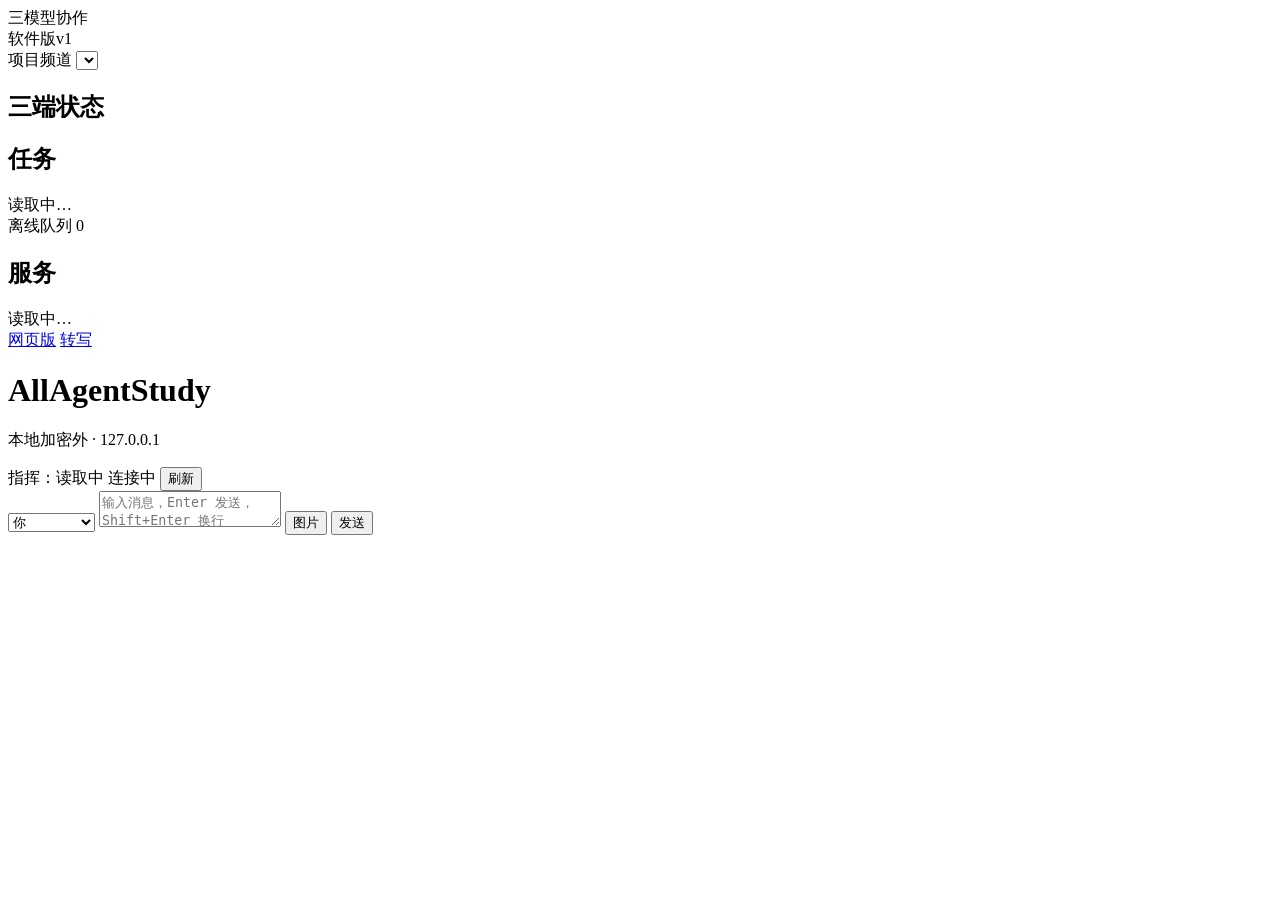
==== chatroom/static/desktop.html @ 6b19a73b "Add desktop UI, auth, health/SSE, and lazy deploy" ====
<!doctype html>
<html lang="zh-CN">
<head>
  <meta charset="utf-8">
  <meta name="viewport" content="width=device-width, initial-scale=1">
  <meta name="theme-color" content="#0b0f14">
  <title>三模型协作 · 软件版</title>
  <link rel="manifest" href="/manifest.webmanifest">
  <link rel="icon" href="/icon.svg" type="image/svg+xml">
  <link rel="stylesheet" href="/desktop.css">
</head>
<body>
  <div class="desktop" id="desktop">
    <aside class="sidebar">
      <div class="brand">
        <div class="brand-title">三模型协作</div>
        <div class="brand-sub"><span class="pill">软件版</span><span id="version">v1</span></div>
      </div>

      <label class="field">
        <span>项目频道</span>
        <select id="projectSel"></select>
      </label>

      <section class="panel">
        <h2>三端状态</h2>
        <div id="agentCards" class="agents"></div>
      </section>

      <section class="panel">
        <h2>任务</h2>
        <div id="taskSummary" class="summary">读取中…</div>
        <div id="taskList" class="tasks"></div>
        <div id="queueSummary" class="summary">离线队列 0</div>
      </section>

      <section class="panel">
        <h2>服务</h2>
        <div id="serviceSummary" class="summary">读取中…</div>
        <div class="actions">
          <a href="/" target="_blank" rel="noreferrer">网页版</a>
          <a href="/api/transcript?project=allagentstudy" target="_blank" rel="noreferrer">转写</a>
        </div>
      </section>
    </aside>

    <main class="workspace">
      <header class="workspace-header">
        <div>
          <h1 id="projectTitle">AllAgentStudy</h1>
          <p id="projectMeta">本地加密外 · 127.0.0.1</p>
        </div>
        <div class="header-status">
          <span id="commander" class="badge">指挥：读取中</span>
          <span id="conn" class="conn"><i class="dot"></i>连接中</span>
          <button id="refreshBtn" type="button">刷新</button>
        </div>
      </header>

      <section id="messages" class="messages" aria-live="polite"></section>

      <form id="sendForm" class="composer" autocomplete="off">
        <select id="who" aria-label="发言身份">
          <option value="你">你</option>
          <option value="Codex">Codex</option>
          <option value="ZCode">ZCode</option>
          <option value="OpenCode">OpenCode</option>
        </select>
        <textarea id="text" rows="2" placeholder="输入消息，Enter 发送，Shift+Enter 换行"></textarea>
        <button type="button" id="imageBtn">图片</button>
        <input id="imageInput" type="file" accept="image/png,image/jpeg,image/webp,image/gif" hidden>
        <button type="submit" id="sendBtn">发送</button>
      </form>
    </main>
  </div>

  <div id="toast" class="toast" hidden></div>
  <script src="/desktop.js"></script>
</body>
</html>
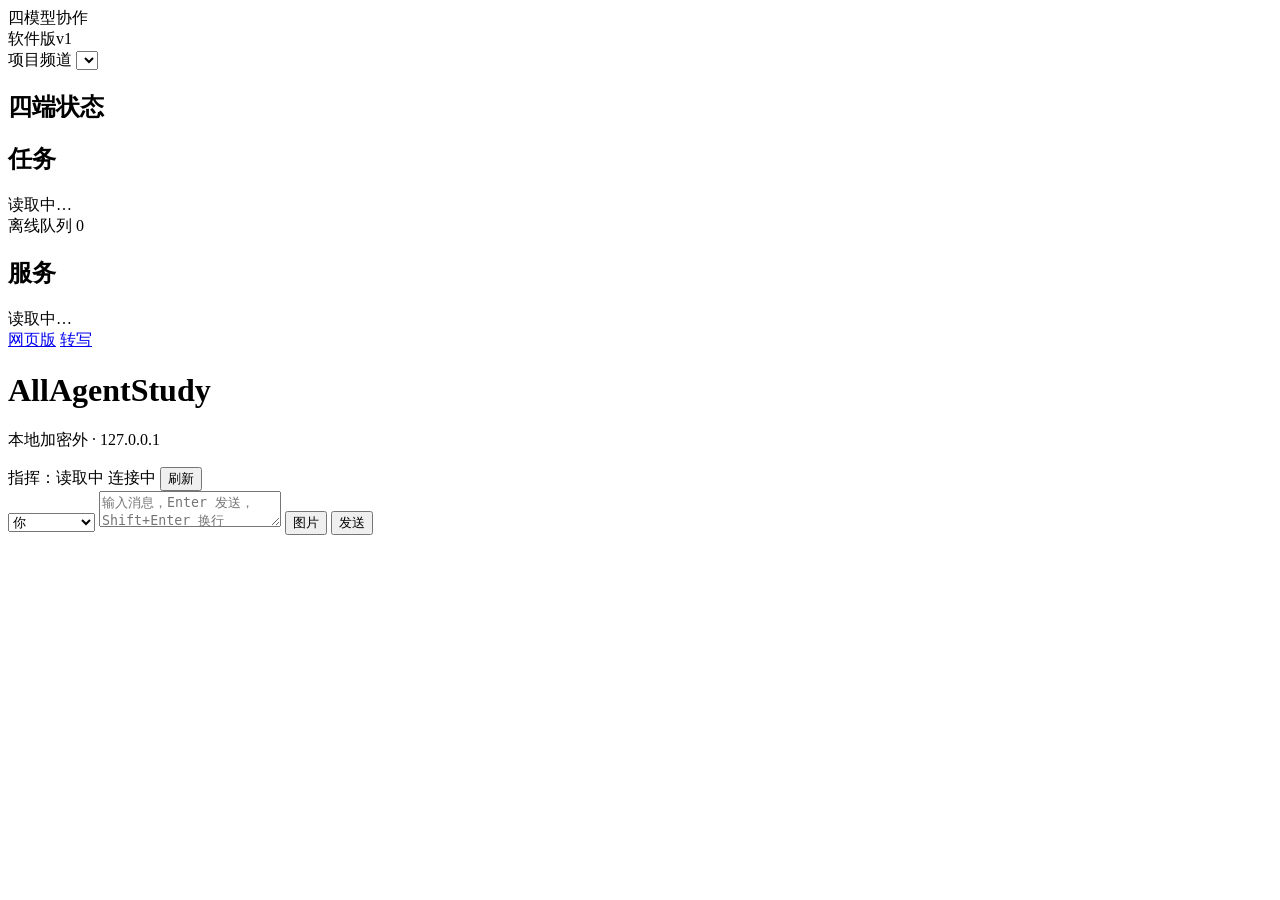
==== commit 9a21c54f: "Integrate Qoder sibling bridge" ====
--- a/chatroom/static/desktop.html
+++ b/chatroom/static/desktop.html
@@ -4,7 +4,7 @@
   <meta charset="utf-8">
   <meta name="viewport" content="width=device-width, initial-scale=1">
   <meta name="theme-color" content="#0b0f14">
-  <title>三模型协作 · 软件版</title>
+  <title>四模型协作 · 软件版</title>
   <link rel="manifest" href="/manifest.webmanifest">
   <link rel="icon" href="/icon.svg" type="image/svg+xml">
   <link rel="stylesheet" href="/desktop.css">
@@ -13,7 +13,7 @@
   <div class="desktop" id="desktop">
     <aside class="sidebar">
       <div class="brand">
-        <div class="brand-title">三模型协作</div>
+        <div class="brand-title">四模型协作</div>
         <div class="brand-sub"><span class="pill">软件版</span><span id="version">v1</span></div>
       </div>
 
@@ -23,7 +23,7 @@
       </label>
 
       <section class="panel">
-        <h2>三端状态</h2>
+        <h2>四端状态</h2>
         <div id="agentCards" class="agents"></div>
       </section>
 
@@ -65,6 +65,7 @@
           <option value="Codex">Codex</option>
           <option value="ZCode">ZCode</option>
           <option value="OpenCode">OpenCode</option>
+          <option value="Qoder">Qoder</option>
         </select>
         <textarea id="text" rows="2" placeholder="输入消息，Enter 发送，Shift+Enter 换行"></textarea>
         <button type="button" id="imageBtn">图片</button>
